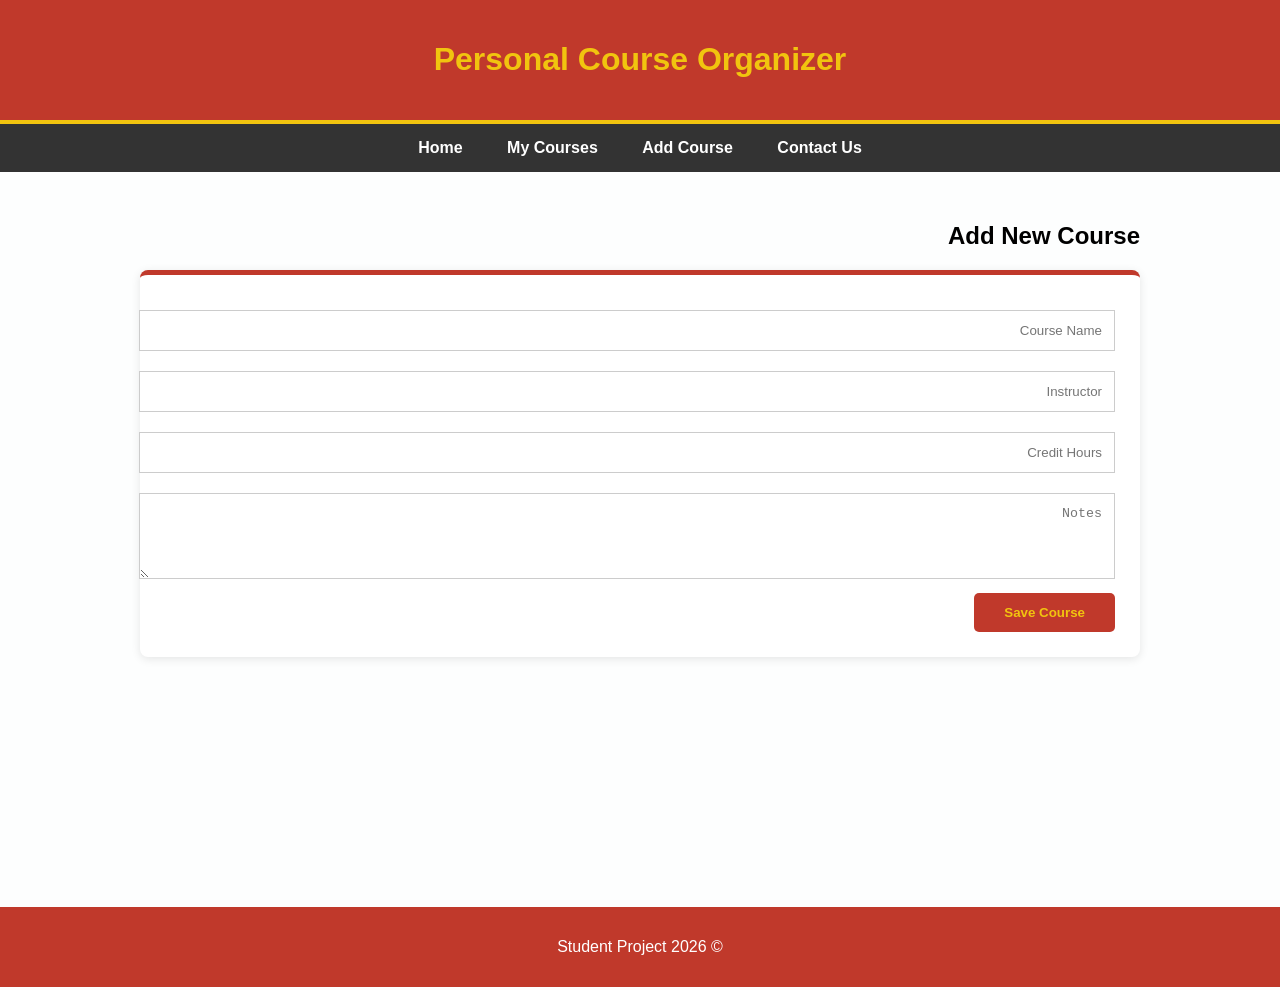
==== add.html @ 7e5f0c23 "Add files via upload" ====
<!DOCTYPE html>
<html lang="ar">
<head>
    <meta charset="UTF-8">
    <link rel="stylesheet" href="style.css">
    <title>Add New Course</title>
</head>
<body>
    <header><h1>Personal Course Organizer</h1></header>
    <nav>
        <a href="index.html">Home</a>
        <a href="courses.html">My Courses</a>
        <a href="add.html">Add Course</a>
        <a href="contact.html">Contact Us</a>
    </nav>
    <main>
        <section>
            <h2>Add New Course</h2>
            <form>
                <input type="text" placeholder="Course Name" required>
                <input type="text" placeholder="Instructor" required>
                <input type="number" placeholder="Credit Hours" required>
                <textarea rows="4" placeholder="Notes"></textarea>
                <button type="submit">Save Course</button>
            </form>
        </section>
    </main>
    <footer><p>&copy; 2026 Student Project</p></footer>
</body>
</html>
---- style.css ----
:root {
    --primary: #c0392b;
    --secondary: #f1c40f;
    --bg: #fdfefe;
}

body { 
    font-family: Arial, sans-serif; 
    margin: 0; 
    background: var(--bg); 
    direction: rtl; 
}

header { 
    background: var(--primary); 
    color: var(--secondary); 
    text-align: center; 
    padding: 20px;
    border-bottom: 4px solid var(--secondary);
}

nav { 
    background: #333; 
    padding: 15px; 
    text-align: center; 
}

nav a { 
    color: white; 
    text-decoration: none; 
    margin: 0 20px; 
    font-weight: bold; 
    transition: 0.3s; 
}

nav a:hover { 
    color: var(--secondary); 
}

main { 
    padding: 30px; 
    max-width: 1000px; 
    margin: auto; 
    min-height: 75vh; 
}

table { 
    width: 100%; 
    border-collapse: collapse; 
    background: white; 
    margin-top: 20px; 
}

th, td { 
    border: 1px solid #ddd; 
    padding: 12px; 
    text-align: center; 
}

th { 
    background: var(--primary); 
    color: var(--secondary); 
}

tr:hover { 
    background: #fff9d1; 
}

form { 
    background: white; 
    padding: 25px; 
    border-radius: 8px; 
    border-top: 5px solid var(--primary);
    box-shadow: 0 2px 10px rgba(0,0,0,0.1); 
}

input, textarea { 
    width: 100%; 
    padding: 12px; 
    margin: 10px 0; 
    border: 1px solid #ccc; 
}

button { 
    background: var(--primary); 
    color: var(--secondary); 
    border: none; 
    padding: 12px 30px; 
    cursor: pointer; 
    font-weight: bold;
    border-radius: 5px; 
}

button:hover { 
    background: #a93226; 
}

footer { 
    background: var(--primary); 
    color: white; 
    text-align: center; 
    padding: 15px; 
}

@media (max-width: 600px) {
    nav a { display: block; margin: 10px 0; }
}
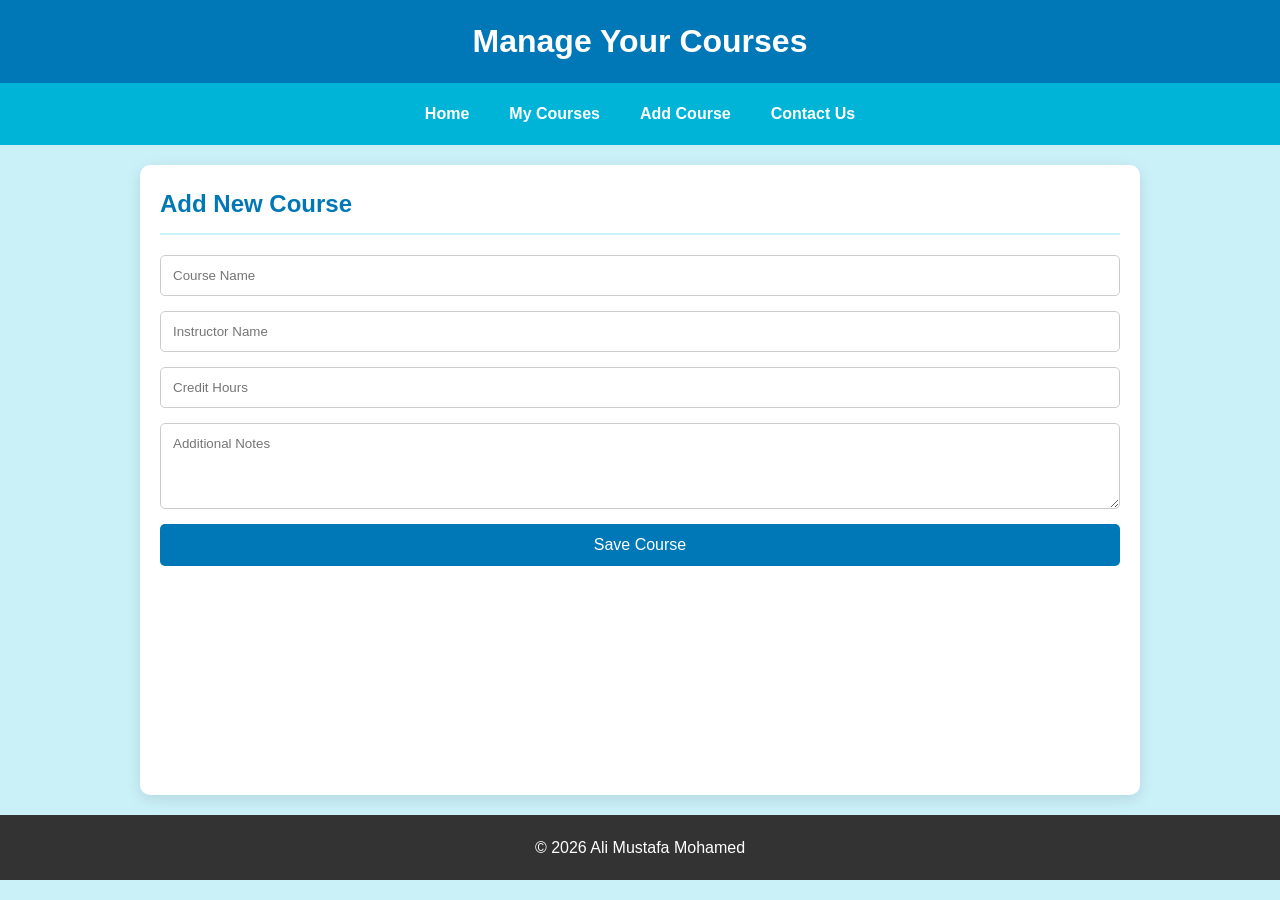
==== commit 5a79ebd6: "Update add.html" ====
--- a/add.html
+++ b/add.html
@@ -1,30 +1,33 @@
 <!DOCTYPE html>
-<html lang="ar">
+<html lang="en">
 <head>
     <meta charset="UTF-8">
+    <meta name="viewport" content="width=device-width, initial-scale=1.0">
+    <title>Add Course</title>
     <link rel="stylesheet" href="style.css">
-    <title>Add New Course</title>
 </head>
 <body>
-    <header><h1>Personal Course Organizer</h1></header>
+    <header>
+        <h1>Manage Your Courses</h1>
+    </header>
     <nav>
         <a href="index.html">Home</a>
         <a href="courses.html">My Courses</a>
-        <a href="add.html">Add Course</a>
+        <a href="add-course.html">Add Course</a>
         <a href="contact.html">Contact Us</a>
     </nav>
     <main>
-        <section>
-            <h2>Add New Course</h2>
-            <form>
-                <input type="text" placeholder="Course Name" required>
-                <input type="text" placeholder="Instructor" required>
-                <input type="number" placeholder="Credit Hours" required>
-                <textarea rows="4" placeholder="Notes"></textarea>
-                <button type="submit">Save Course</button>
-            </form>
-        </section>
+        <h2>Add New Course</h2>
+        <form>
+            <input type="text" placeholder="Course Name" required>
+            <input type="text" placeholder="Instructor Name" required>
+            <input type="number" placeholder="Credit Hours" required>
+            <textarea placeholder="Additional Notes" rows="4"></textarea>
+            <button type="submit">Save Course</button>
+        </form>
     </main>
-    <footer><p>&copy; 2026 Student Project</p></footer>
+    <footer>
+        <p>&copy; 2026 Ali Mustafa Mohamed</p>
+    </footer>
 </body>
-</html>+</html>
--- a/style.css
+++ b/style.css
@@ -1,107 +1,155 @@
+/* Unified Light Blue Theme */
 :root {
-    --primary: #c0392b;
-    --secondary: #f1c40f;
-    --bg: #fdfefe;
+    --primary-blue: #0077b6;
+    --light-blue: #caf0f8;
+    --hover-blue: #00b4d8;
+    --text-color: #333;
+    --bg-white: #ffffff;
 }
 
-body { 
-    font-family: Arial, sans-serif; 
-    margin: 0; 
-    background: var(--bg); 
-    direction: rtl; 
+* {
+    box-sizing: border-box;
+    margin: 0;
+    padding: 0;
+    font-family: 'Segoe UI', Tahoma, Geneva, Verdana, sans-serif;
 }
 
-header { 
-    background: var(--primary); 
-    color: var(--secondary); 
-    text-align: center; 
-    padding: 20px;
-    border-bottom: 4px solid var(--secondary);
+body {
+    background-color: var(--light-blue);
+    color: var(--text-color);
+    line-height: 1.6;
 }
 
-nav { 
-    background: #333; 
-    padding: 15px; 
-    text-align: center; 
+/* Header & Nav */
+header {
+    background-color: var(--primary-blue);
+    color: white;
+    padding: 1rem 0;
+    text-align: center;
+    box-shadow: 0 2px 5px rgba(0,0,0,0.1);
 }
 
-nav a { 
-    color: white; 
-    text-decoration: none; 
-    margin: 0 20px; 
-    font-weight: bold; 
-    transition: 0.3s; 
+nav {
+    display: flex;
+    justify-content: center;
+    background-color: var(--hover-blue);
+    padding: 0.5rem;
+    position: sticky;
+    top: 0;
+    z-index: 1000;
 }
 
-nav a:hover { 
-    color: var(--secondary); 
+nav a {
+    color: white;
+    text-decoration: none;
+    padding: 10px 20px;
+    transition: background 0.3s, transform 0.2s;
+    font-weight: bold;
 }
 
-main { 
-    padding: 30px; 
-    max-width: 1000px; 
-    margin: auto; 
-    min-height: 75vh; 
+nav a:hover {
+    background-color: var(--primary-blue);
+    border-radius: 5px;
+    transform: translateY(-2px);
 }
 
-table { 
-    width: 100%; 
-    border-collapse: collapse; 
-    background: white; 
-    margin-top: 20px; 
+/* Main Content */
+main {
+    max-width: 1000px;
+    margin: 20px auto;
+    padding: 20px;
+    background: var(--bg-white);
+    border-radius: 10px;
+    box-shadow: 0 4px 15px rgba(0,0,0,0.1);
+    min-height: 70vh;
 }
 
-th, td { 
-    border: 1px solid #ddd; 
-    padding: 12px; 
-    text-align: center; 
+h2 {
+    color: var(--primary-blue);
+    margin-bottom: 20px;
+    border-bottom: 2px solid var(--light-blue);
+    padding-bottom: 10px;
 }
 
-th { 
-    background: var(--primary); 
-    color: var(--secondary); 
+/* Table Styling */
+.table-container {
+    overflow-x: auto; /* Responsive Table */
 }
 
-tr:hover { 
-    background: #fff9d1; 
+table {
+    width: 100%;
+    border-collapse: collapse;
+    margin-top: 20px;
 }
 
-form { 
-    background: white; 
-    padding: 25px; 
-    border-radius: 8px; 
-    border-top: 5px solid var(--primary);
-    box-shadow: 0 2px 10px rgba(0,0,0,0.1); 
+th, td {
+    padding: 12px;
+    text-align: left;
+    border-bottom: 1px solid #ddd;
 }
 
-input, textarea { 
-    width: 100%; 
-    padding: 12px; 
-    margin: 10px 0; 
-    border: 1px solid #ccc; 
+th {
+    background-color: var(--primary-blue);
+    color: white;
 }
 
-button { 
-    background: var(--primary); 
-    color: var(--secondary); 
-    border: none; 
-    padding: 12px 30px; 
-    cursor: pointer; 
-    font-weight: bold;
-    border-radius: 5px; 
+tr:hover {
+    background-color: #f1f9ff;
+    transition: 0.3s;
 }
 
-button:hover { 
-    background: #a93226; 
+/* Form Styling */
+form {
+    display: flex;
+    flex-direction: column;
+    gap: 15px;
 }
 
-footer { 
-    background: var(--primary); 
-    color: white; 
-    text-align: center; 
-    padding: 15px; 
+input, textarea {
+    padding: 12px;
+    border: 1px solid #ccc;
+    border-radius: 5px;
+    width: 100%;
 }
 
+input:focus {
+    border-color: var(--primary-blue);
+    outline: none;
+    box-shadow: 0 0 5px rgba(0,119,182,0.3);
+}
+
+button {
+    background-color: var(--primary-blue);
+    color: white;
+    padding: 12px;
+    border: none;
+    border-radius: 5px;
+    cursor: pointer;
+    font-size: 16px;
+    transition: 0.3s;
+}
+
+button:hover {
+    background-color: var(--hover-blue);
+    letter-spacing: 1px;
+}
+
+/* Footer */
+footer {
+    text-align: center;
+    padding: 20px;
+    background: #333;
+    color: white;
+    margin-top: 20px;
+}
+
+/* Mobile Responsive */
 @media (max-width: 600px) {
-    nav a { display: block; margin: 10px 0; }
-}+    nav {
+        flex-direction: column;
+        align-items: center;
+    }
+    main {
+        margin: 10px;
+    }
+}
